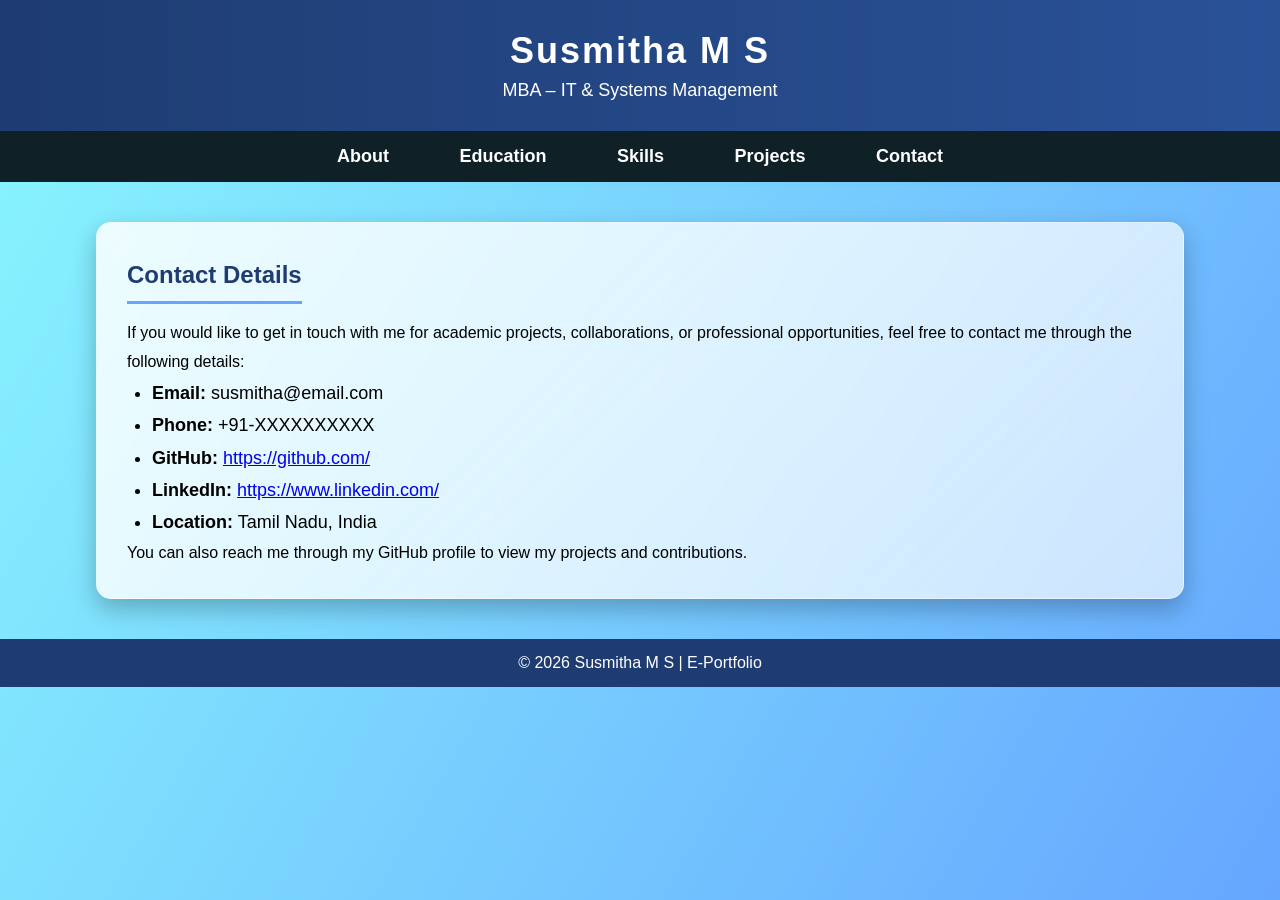
==== contact.html @ c31fc2e2 "Add files via upload PROTFOLIO UPLOAD" ====
<!DOCTYPE html>
<html>
<head>
  <title>Contact</title>
  <link rel="stylesheet" href="style.css">
</head>
<body>

<header>
  <h1>Susmitha M S</h1>
  <p>MBA – IT & Systems Management</p>
</header>

<nav>
  <a href="index.html">About</a>
  <a href="education.html">Education</a>
  <a href="skills.html">Skills</a>
  <a href="projects.html">Projects</a>
  <a href="contact.html">Contact</a>
</nav>

<section>
  <h2>Contact Details</h2>

  <p>If you would like to get in touch with me for academic projects, collaborations, or professional opportunities, feel free to contact me through the following details:</p>

  <ul>
    <li><strong>Email:</strong> susmitha@email.com</li>
    <li><strong>Phone:</strong> +91-XXXXXXXXXX</li>
    <li><strong>GitHub:</strong> 
      <a href="https://github.com/" target="_blank">https://github.com/</a>
    </li>
    <li><strong>LinkedIn:</strong> 
      <a href="https://www.linkedin.com/" target="_blank">https://www.linkedin.com/</a>
    </li>
    <li><strong>Location:</strong> Tamil Nadu, India</li>
  </ul>

  <p>You can also reach me through my GitHub profile to view my projects and contributions.</p>

</section>

<footer>
  © 2026 Susmitha M S | E-Portfolio
</footer>

</body>
</html>
---- style.css ----
/* Reset */
*{margin:0;padding:0;box-sizing:border-box}

/* Background */
body{
  font-family:'Segoe UI',Tahoma,Verdana,sans-serif;
  background:linear-gradient(120deg,#89f7fe,#66a6ff);
  min-height:100vh;
}

/* Header */
header{
  background:linear-gradient(to right,#1e3c72,#2a5298);
  color:#fff;text-align:center;
  padding:30px 10px;
  box-shadow:0 4px 10px rgba(0,0,0,.2);
}
header h1{font-size:36px;letter-spacing:2px}
header p{font-size:18px;margin-top:8px}

/* Navigation */
nav{
  background:#0f2027;
  text-align:center;
  padding:15px;
  position:sticky;top:0;
}
nav a{
  color:#fff;text-decoration:none;
  margin:15px;font-size:18px;
  font-weight:700;padding:8px 18px;
  border-radius:25px;transition:.3s;
}
nav a:hover{background:#66a6ff;color:#000}

/* Glass Card Section */
section{
  width:85%;
  margin:40px auto;
  padding:30px;
  border-radius:15px;

  background:linear-gradient(135deg,rgba(255,255,255,0.85),rgba(255,255,255,0.65));
  backdrop-filter:blur(10px);

  border:1px solid rgba(255,255,255,0.4);
  box-shadow:0 10px 25px rgba(0,0,0,0.25);

  line-height:1.8;
  animation:fadeIn 1s ease-in;
}

section h2{
  color:#1e3c72;margin-bottom:15px;
  border-bottom:3px solid #66a6ff;
  display:inline-block;padding-bottom:5px;
}

/* Image */
img{
  display:block;margin:20px auto;
  width:160px;height:160px;
  border-radius:50%;
  border:5px solid #66a6ff;
}

/* Lists */
ul,ol{margin-left:25px;font-size:18px}

/* Footer */
footer{
  text-align:center;padding:15px;
  background:#1e3c72;color:#fff;
  margin-top:30px;
}

/* Animation */
@keyframes fadeIn{
  from{opacity:0;transform:translateY(20px)}
  to{opacity:1;transform:translateY(0)}
}

/* Responsive */
@media(max-width:768px){
  nav a{display:block;margin:10px 0}
  section{width:95%}
}
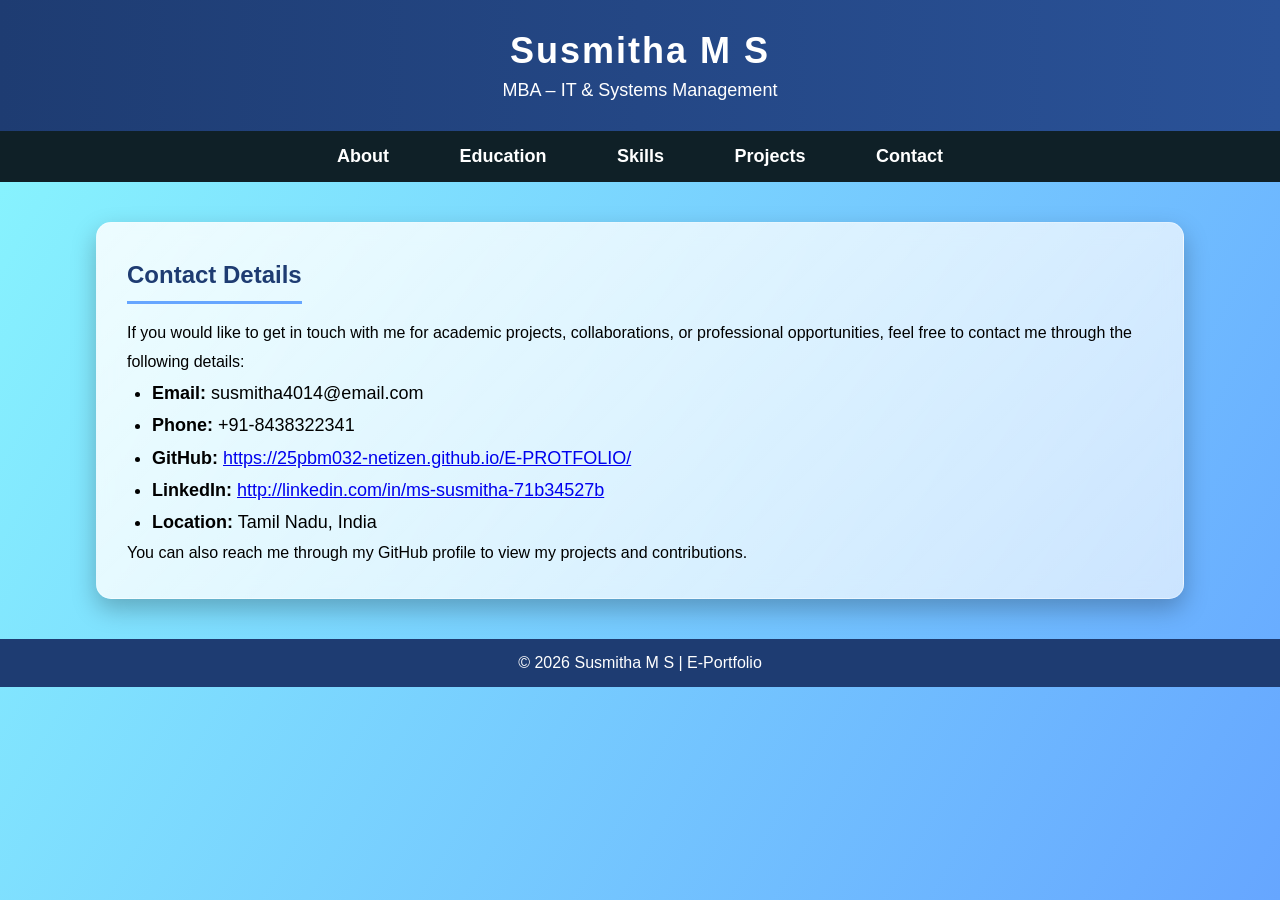
==== commit a164f540: "Add files via upload" ====
--- a/contact.html
+++ b/contact.html
@@ -25,13 +25,13 @@
   <p>If you would like to get in touch with me for academic projects, collaborations, or professional opportunities, feel free to contact me through the following details:</p>
 
   <ul>
-    <li><strong>Email:</strong> susmitha@email.com</li>
-    <li><strong>Phone:</strong> +91-XXXXXXXXXX</li>
+    <li><strong>Email:</strong> susmitha4014@email.com</li>
+    <li><strong>Phone:</strong> +91-8438322341</li>
     <li><strong>GitHub:</strong> 
-      <a href="https://github.com/" target="_blank">https://github.com/</a>
+      <a href="https://25pbm032-netizen.github.io/E-PROTFOLIO/" target="_blank">https://25pbm032-netizen.github.io/E-PROTFOLIO/</a>
     </li>
     <li><strong>LinkedIn:</strong> 
-      <a href="https://www.linkedin.com/" target="_blank">https://www.linkedin.com/</a>
+      <a href="http://linkedin.com/in/ms-susmitha-71b34527b" target="_blank">http://linkedin.com/in/ms-susmitha-71b34527b</a>
     </li>
     <li><strong>Location:</strong> Tamil Nadu, India</li>
   </ul>
